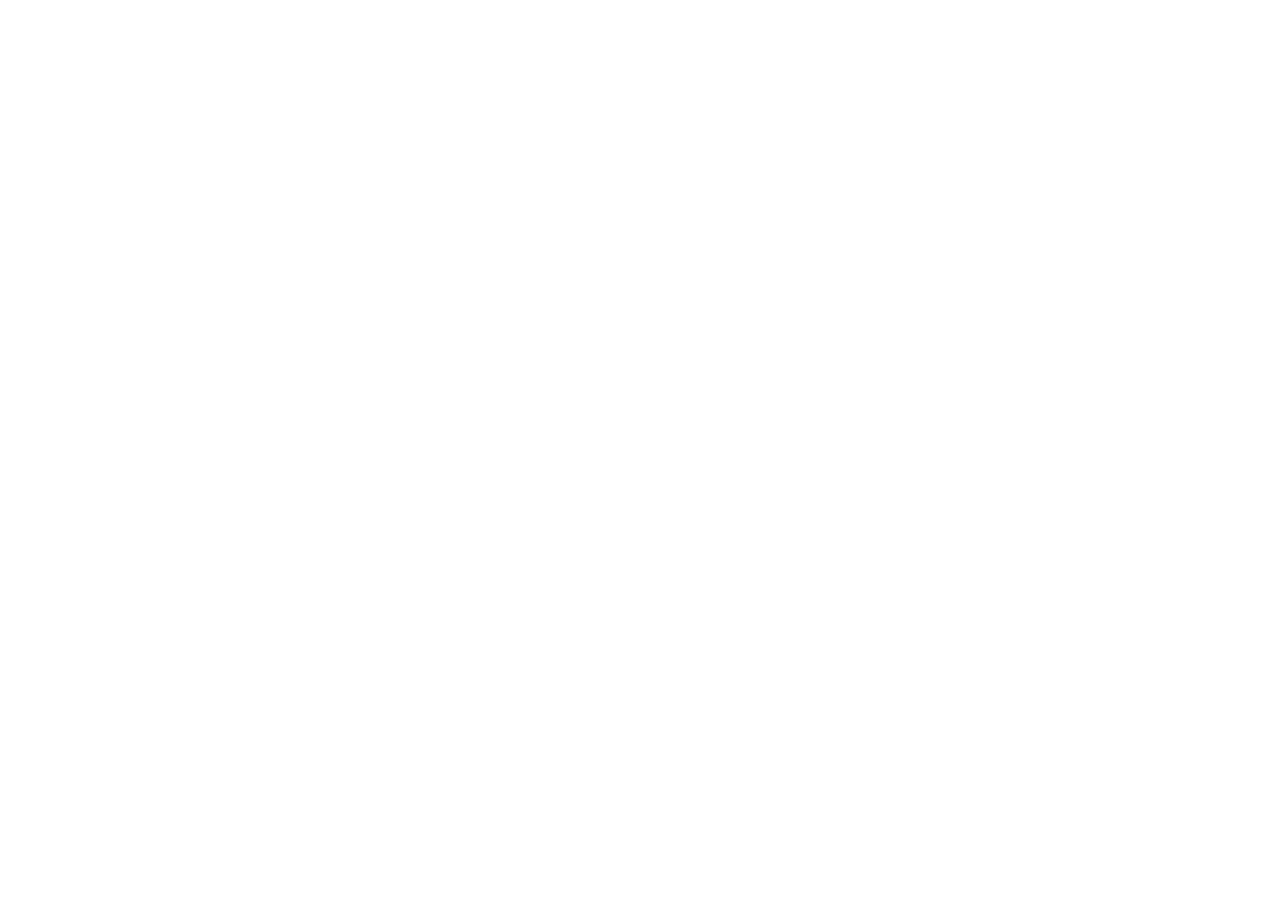
==== success.html @ d410311f "finished" ====
<!DOCTYPE html>
<html lang="en">
<head>
    <meta charset="UTF-8">
    <meta name="viewport" content="width=device-width, initial-scale=1.0">
    <title>Success Page</title>
    <style>
        .message {
            display: none;
            font-size: 1.5em;
            margin-top: 20px;
            text-align: center;
        }
    </style>
</head>
<body>
    
    <div class="message"></div>

    <script>
        var messages = [
            "Good luck fel bac habibi",
            "I will always be with you, baby",
            "Believe in yourself",
            "You are a special one",
            "Ya cherira"
        ];
        
        var currentIndex = 0;

        function showMessage() {
            var messageDiv = document.querySelector('.message');
            messageDiv.textContent = messages[currentIndex];
            messageDiv.style.display = 'block';
            
            setTimeout(function() {
                messageDiv.style.display = 'none';
                currentIndex = (currentIndex + 1) % messages.length;
                setTimeout(showMessage, 500); // Short delay before showing the next message
            }, 3000); // Display each message for 3 seconds
        }

        setTimeout(showMessage, 3000); // Show the first message after 3 seconds
    </script>
</body>
</html>
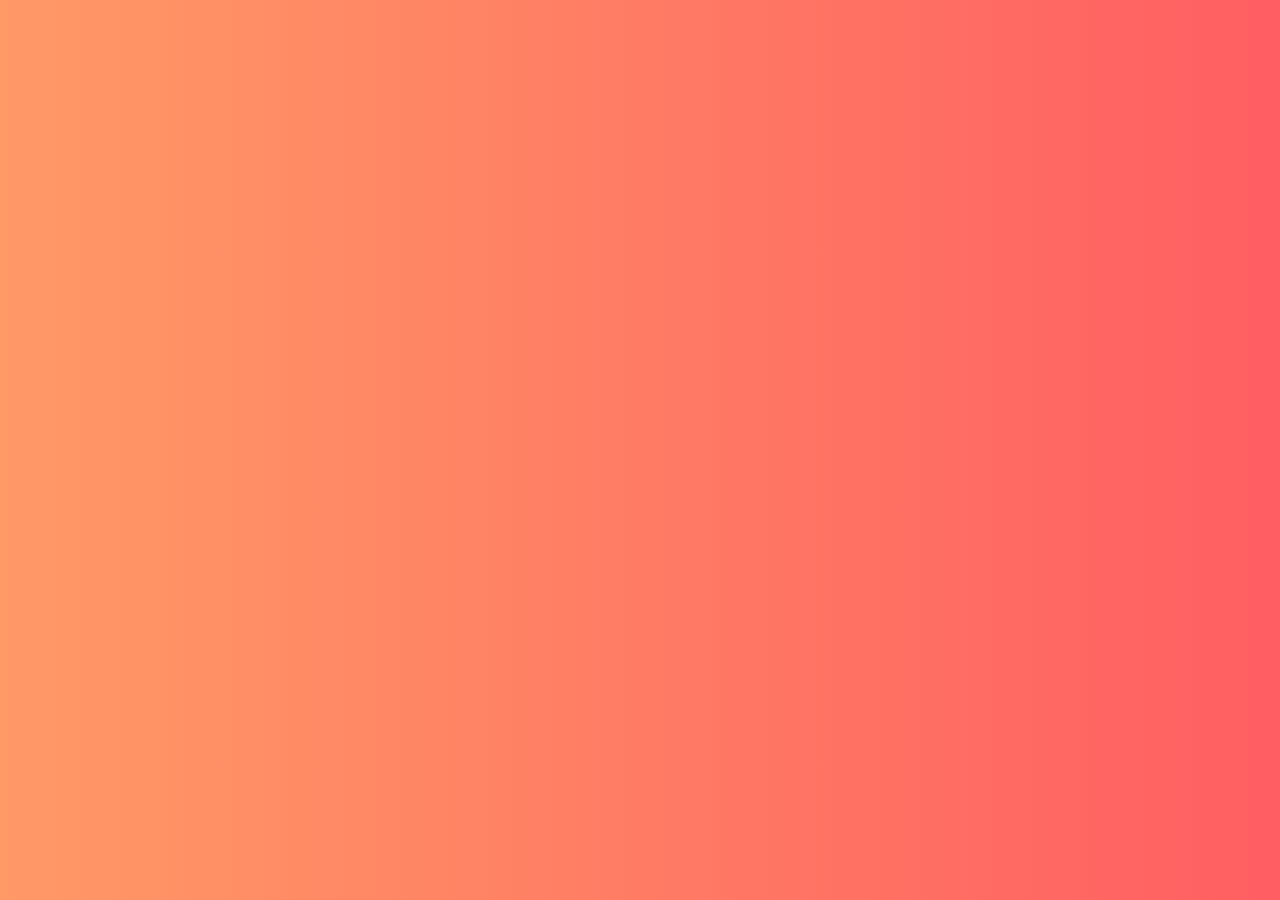
==== commit 4be684b8: "finished" ====
--- a/success.html
+++ b/success.html
@@ -4,6 +4,7 @@
     <meta charset="UTF-8">
     <meta name="viewport" content="width=device-width, initial-scale=1.0">
     <title>Success Page</title>
+    <link rel="stylesheet" href="index.css">
     <style>
         .message {
             display: none;
--- a/index.css
+++ b/index.css
@@ -0,0 +1,127 @@
+/* Basic reset */
+* {
+    margin: 0;
+    padding: 0;
+    box-sizing: border-box;
+}
+
+/* Body styling */
+body {
+    font-family: 'Arial', sans-serif;
+    display: flex;
+    justify-content: center;
+    align-items: center;
+    height: 100vh;
+    background: linear-gradient(to right, #ff9966, #ff5e62);
+    color: #fff;
+}
+
+/* Container styling */
+.container {
+    text-align: center;
+    background: rgba(0, 0, 0, 0.7);
+    padding: 2rem;
+    border-radius: 10px;
+    box-shadow: 0 4px 6px rgba(0, 0, 0, 0.1);
+}
+
+/* Header styling */
+h1 {
+    margin-bottom: 2rem;
+    font-size: 2.5rem;
+}
+
+/* Button container styling */
+.button-container {
+    display: flex;
+    justify-content: center;
+    gap: 1rem;
+}
+
+/* Button styling */
+.button {
+    padding: 1rem 2rem;
+    border: none;
+    border-radius: 5px;
+    font-size: 1.2rem;
+    cursor: pointer;
+    transition: background 0.3s ease, transform 0.3s ease;
+}
+
+.button.yes {
+    background-color: #28a745;
+    color: #fff;
+}
+
+.button.no {
+    background-color: #dc3545;
+    color: #fff;
+}
+
+.button:hover {
+    transform: translateY(-3px);
+}
+
+.button:active {
+    transform: translateY(1px);
+}
+
+
+
+/* Basic reset */
+* {
+    margin: 0;
+    padding: 0;
+    box-sizing: border-box;
+}
+
+/* Body styling */
+body {
+    font-family: 'Arial', sans-serif;
+    display: flex;
+    justify-content: center;
+    align-items: center;
+    height: 100vh;
+    background-color: #f0f0f0;
+    color: #333;
+}
+
+/* Container styling */
+.container {
+    text-align: center;
+    background-color: #fff;
+    padding: 2rem;
+    border-radius: 10px;
+    box-shadow: 0 2px 4px rgba(0, 0, 0, 0.1);
+    width: 90%;
+    max-width: 400px;
+}
+
+/* Header styling */
+h1 {
+    margin-bottom: 2rem;
+    font-size: 1.5rem;
+    color: #333;
+}
+
+/* Message styling */
+.message {
+    display: none;
+    font-size: 1.2rem;
+    color: #666;
+}
+
+/* Responsive Design */
+@media (min-width: 600px) {
+    .container {
+        padding: 3rem;
+    }
+
+    h1 {
+        font-size: 2rem;
+    }
+
+    .message {
+        font-size: 1.5rem;
+    }
+}
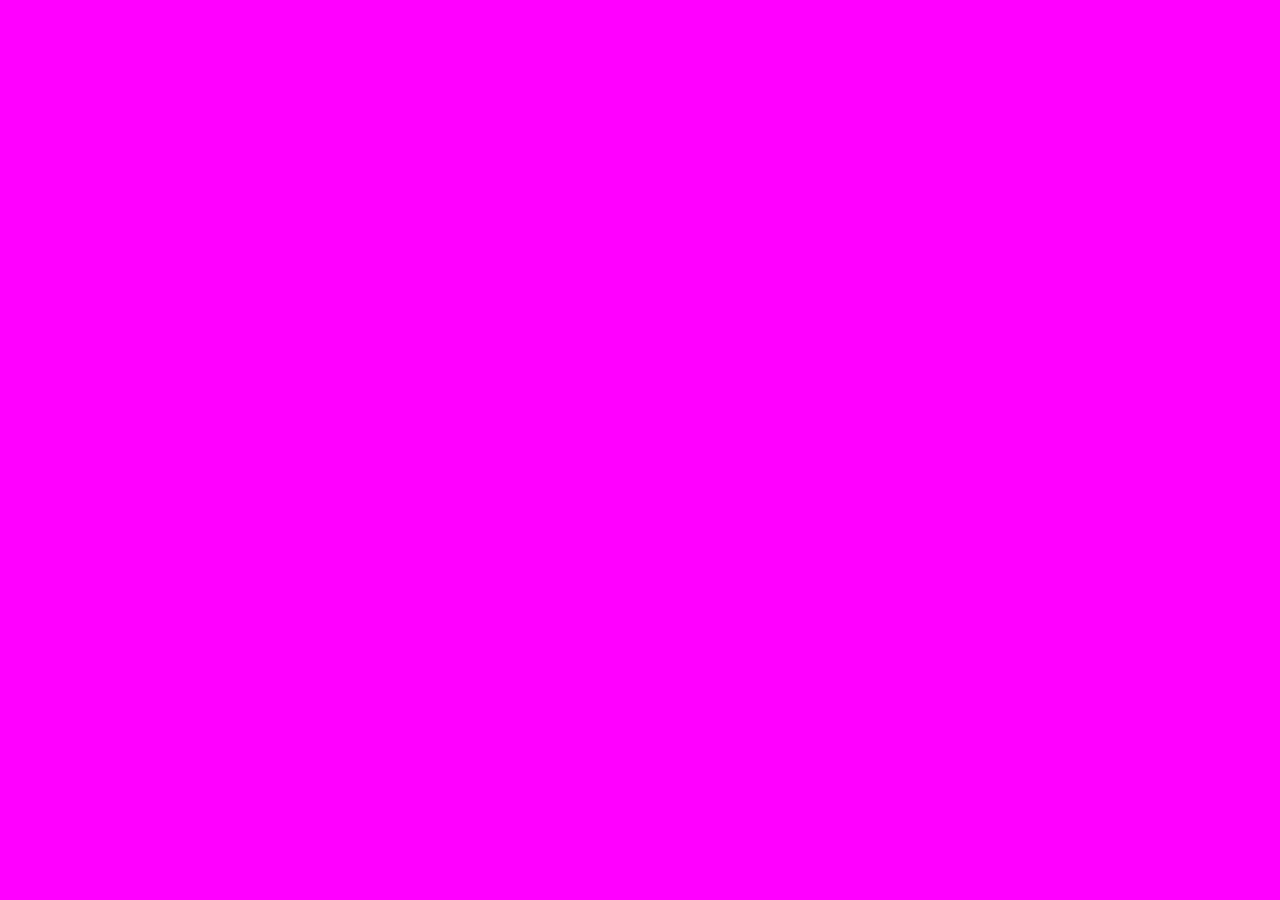
==== commit 82354c7b: "hello" ====
--- a/success.html
+++ b/success.html
@@ -4,19 +4,12 @@
     <meta charset="UTF-8">
     <meta name="viewport" content="width=device-width, initial-scale=1.0">
     <title>Success Page</title>
-    <link rel="stylesheet" href="index.css">
-    <style>
-        .message {
-            display: none;
-            font-size: 1.5em;
-            margin-top: 20px;
-            text-align: center;
-        }
-    </style>
+    <link rel="stylesheet" href="styles.css">
 </head>
-<body>
-    
-    <div class="message"></div>
+<body class="success-body">
+    <div class="container">
+        <div class="message"></div>
+    </div>
 
     <script>
         var messages = [
--- a/styles.css
+++ b/styles.css
@@ -0,0 +1,56 @@
+body {
+    margin: 0;
+    font-family: Arial, sans-serif;
+    display: flex;
+    justify-content: center;
+    align-items: center;
+    height: 100vh;
+    background-color: #f0f0f0; /* default background color */
+}
+
+.container {
+    text-align: center;
+}
+
+h1 {
+    font-size: 2em;
+    margin-bottom: 20px;
+}
+
+.yes-btn {
+    background-color: #4CAF50; 
+    border: none;
+    color: white;
+    padding: 15px 32px;
+    text-align: center;
+    text-decoration: none;
+    display: inline-block;
+    font-size: 16px;
+    margin: 4px 2px;
+    cursor: pointer;
+    border-radius: 8px;
+}
+
+.no-btn {
+    background-color: #f44336; /* Red */
+    border: none;
+    color: white;
+    padding: 15px 32px;
+    text-align: center;
+    text-decoration: none;
+    display: inline-block;
+    font-size: 16px;
+    margin: 4px 2px;
+    cursor: pointer;
+    border-radius: 8px;
+}
+
+.success-body {
+    background-color: #f0f; 
+    color: white; 
+}
+
+.index-body {
+    background-color: #0ff; 
+    color: white;
+}
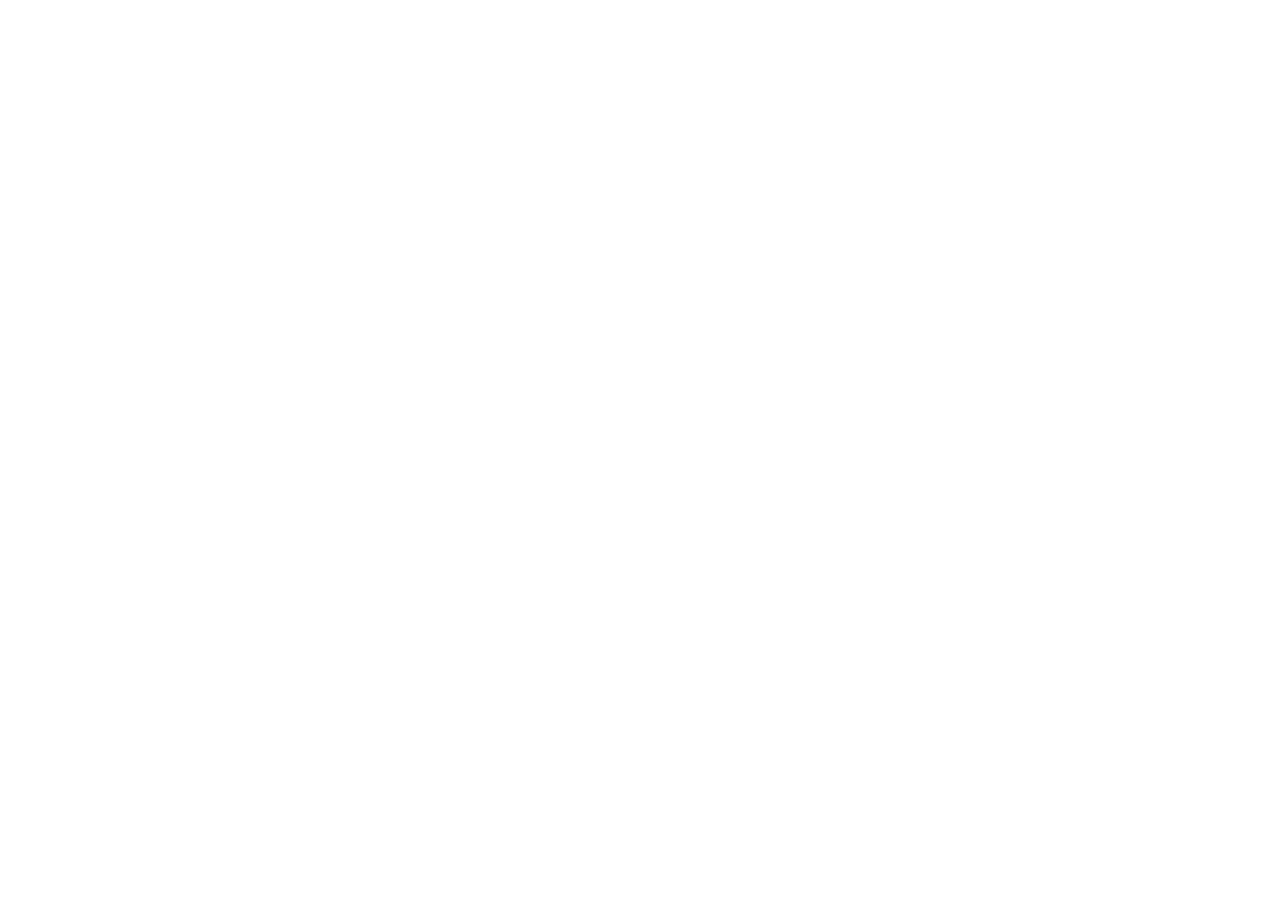
==== commit 2876784c: "finished" ====
--- a/success.html
+++ b/success.html
@@ -4,20 +4,26 @@
     <meta charset="UTF-8">
     <meta name="viewport" content="width=device-width, initial-scale=1.0">
     <title>Success Page</title>
-    <link rel="stylesheet" href="styles.css">
+    <style>
+        .message {
+            display: none;
+            font-size: 1.5em;
+            margin-top: 20px;
+            text-align: center;
+        }
+    </style>
 </head>
-<body class="success-body">
-    <div class="container">
-        <div class="message"></div>
-    </div>
+<body>
+    
+    <div class="message"></div>
 
     <script>
         var messages = [
-            "Good luck fel bac habibi",
-            "I will always be with you, baby",
+            "Good luck fel bac sahbi",
+            "Im here if u need me..",
             "Believe in yourself",
             "You are a special one",
-            "Ya cherira"
+            "reply faster yehdiik"
         ];
         
         var currentIndex = 0;
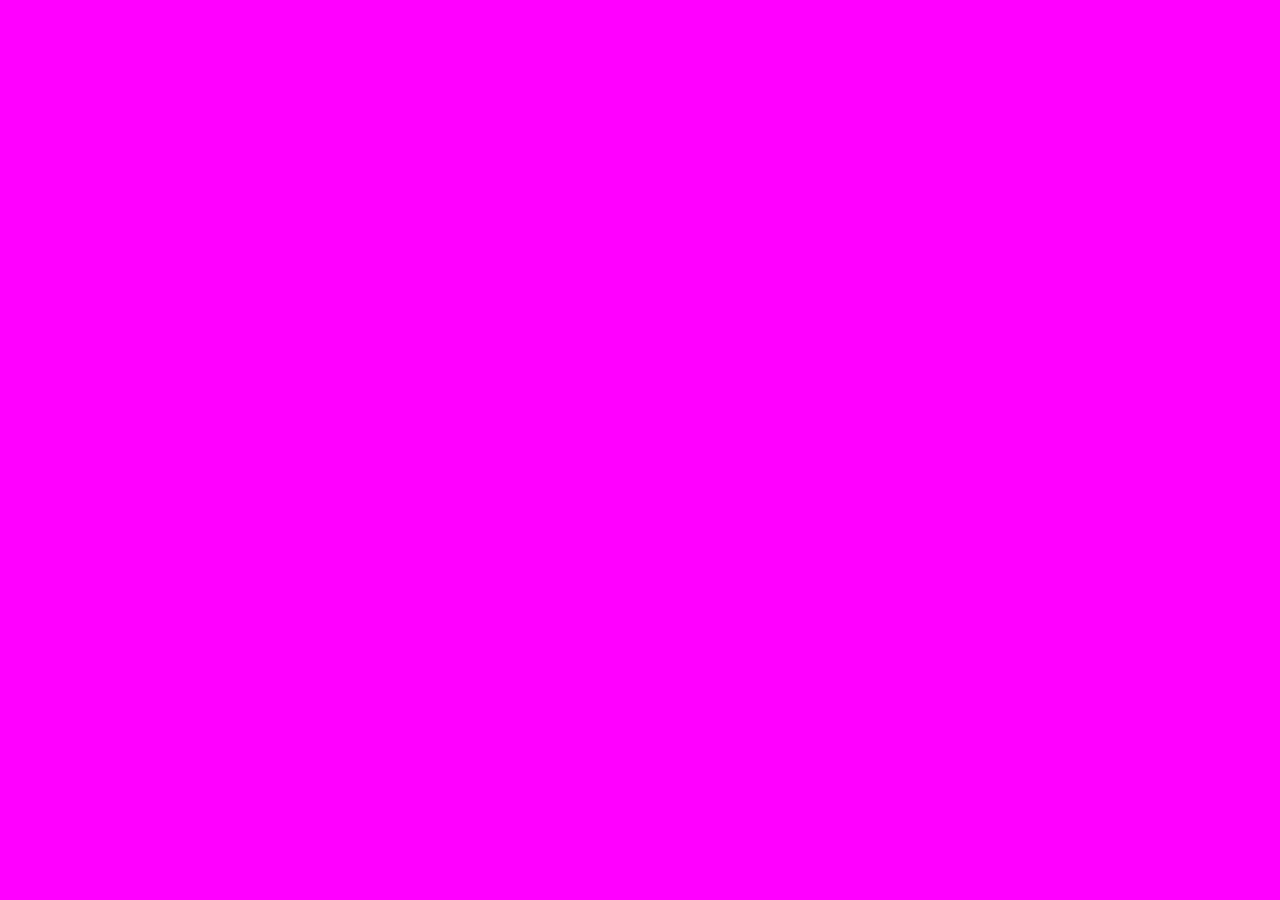
==== commit 69dfcc46: "finished" ====
--- a/success.html
+++ b/success.html
@@ -4,26 +4,22 @@
     <meta charset="UTF-8">
     <meta name="viewport" content="width=device-width, initial-scale=1.0">
     <title>Success Page</title>
-    <style>
-        .message {
-            display: none;
-            font-size: 1.5em;
-            margin-top: 20px;
-            text-align: center;
-        }
-    </style>
+    <link rel="stylesheet" href="styles.css">
 </head>
-<body>
-    
-    <div class="message"></div>
+<body class="success-body">
+    <div class="container">
+        <div class="message"></div>
+    </div>
 
     <script>
         var messages = [
-            "Good luck fel bac sahbi",
+            "Good luck fel bac ya semh",
             "Im here if u need me..",
             "Believe in yourself",
             "You are a special one",
-            "reply faster yehdiik"
+            "you are soo cute",
+            "you are a princess",
+            "reply faster yarham waldik :)"
         ];
         
         var currentIndex = 0;
@@ -43,4 +39,4 @@
         setTimeout(showMessage, 3000); // Show the first message after 3 seconds
     </script>
 </body>
-</html>
+</html>--- a/styles.css
+++ b/styles.css
@@ -0,0 +1,111 @@
+body {
+    margin: 0;
+    font-family: Arial, sans-serif;
+    display: flex;
+    justify-content: center;
+    align-items: center;
+    height: 100vh;
+    background-color: #f0f0f0; 
+}
+
+.box {
+    border: 2px solid #ccc; /* Add border */
+    padding: 20px; /* Add padding */
+    border-radius: 10px; /* Add border-radius to make the box rounded */
+    background-color: white; /* Set background color */
+    box-shadow: 0 4px 8px rgba(0, 0, 0, 0.1); /* Add box shadow for depth */
+}
+
+.container {
+    text-align: center;
+    margin-top: -20px; /* Lift the box up */
+}
+
+h1 {
+    font-size: 2em;
+    margin-bottom: 20px;
+}
+
+.handwritten {
+    font-size: 2em; /* Increase font size for the question */
+    overflow: hidden;
+    white-space: nowrap;
+    animation: handwriting 0.5s steps(30) infinite;
+    color: black; /* Set text color to black */
+    text-shadow: 2px 2px 4px rgba(0, 0, 0, 0.2); /* Add shadow for a fancy effect */
+}
+
+.yes-btn {
+    background-color: #4CAF50; 
+    border: none;
+    color: white;
+    padding: 15px 32px;
+    text-align: center;
+    text-decoration: none;
+    display: inline-block;
+    font-size: 16px;
+    margin: 4px 2px;
+    cursor: pointer;
+    border-radius: 8px;
+}
+
+.no-btn {
+    background-color: #f44336; /* Red */
+    border: none;
+    color: white;
+    padding: 15px 32px;
+    text-align: center;
+    text-decoration: none;
+    display: inline-block;
+    font-size: 16px;
+    margin: 4px 2px;
+    cursor: pointer;
+    border-radius: 8px;
+}
+
+.success-body {
+    background-color: #f0f; 
+    color: white; 
+}
+
+.index-body {
+    background-color: #0ff; 
+    color: white;
+}
+
+@keyframes handwriting {
+    from {
+        width: 0;
+    }
+    to {
+        width: 100%;
+    }
+}
+
+@font-face {
+    font-family: 'YourChosenFont'; /* Give your font a name */
+    src: url('path/to/your/font.woff2') format('woff2'); /* Replace 'path/to/your/font.woff2' with the actual path to your font file */
+    /* You can include additional src declarations for different font formats (e.g., woff, ttf) for better browser compatibility */
+}
+
+.handwritten {
+    font-family: 'YourChosenFont', cursive; /* Use the 'YourChosenFont' font, fallback to cursive if not available */
+    overflow: hidden;
+    white-space: nowrap;
+    animation: handwriting 3s steps(30) infinite;
+}
+
+.message {
+    font-size: 1.5em; /* Increase font size for the messages */
+    color: black; /* Set text color to black */
+    animation: fadeText 3s infinite; /* Apply animation to fade in and out */
+}
+
+@keyframes fadeText {
+    0%, 100% {
+        opacity: 0; /* Make the text invisible at the start and end */
+    }
+    10%, 90% {
+        opacity: 1; /* Make the text visible during the transition */
+    }
+}
